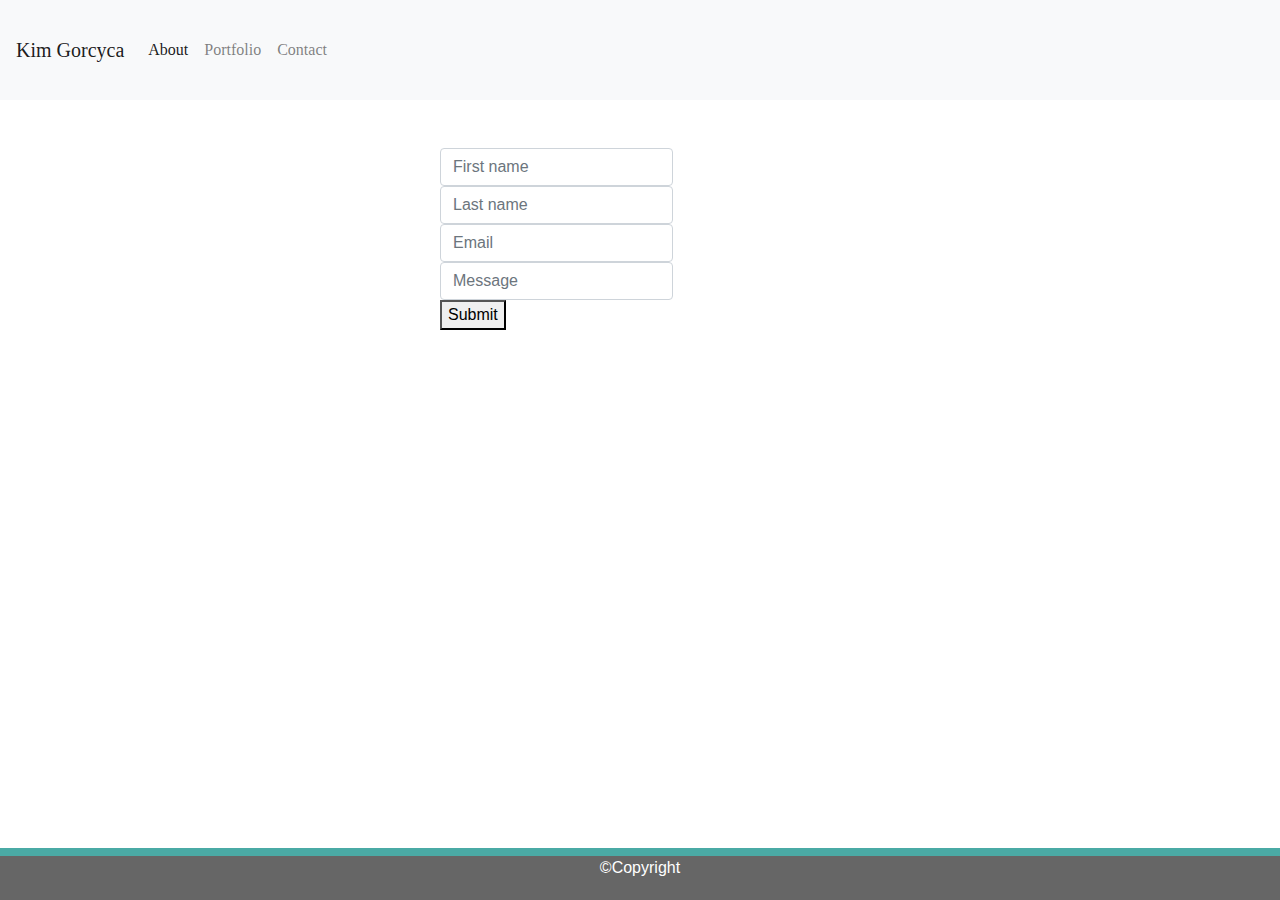
==== contact.html @ 7392f17f "created html files using bootstrap, updated css sheet" ====
<!DOCTYPE html>
<html lang="en">
<head>
    <meta charset="UTF-8">
    <meta name="viewport" content="width=device-width, initial-scale=1.0">
    <meta http-equiv="X-UA-Compatible" content="ie=edge">
    <link rel="stylesheet" href="https://stackpath.bootstrapcdn.com/bootstrap/4.3.1/css/bootstrap.min.css" integrity="sha384-ggOyR0iXCbMQv3Xipma34MD+dH/1fQ784/j6cY/iJTQUOhcWr7x9JvoRxT2MZw1T" crossorigin="anonymous">
    <link rel="stylesheet" type="text/css" href="style.css">
    <title>Contact</title>
</head>
<body>
  <nav class="navbar navbar-expand-lg navbar-light bg-light">
    <a class="navbar-brand" href="#">Kim Gorcyca</a>
    <button class="navbar-toggler" type="button" data-toggle="collapse" data-target="#navbarNav" aria-controls="navbarNav" aria-expanded="false" aria-label="Toggle navigation">
      <span class="navbar-toggler-icon"></span>
    </button>
    <div class="collapse navbar-collapse" id="navbarNav">
     <ul class="navbar-nav">
       <li class="nav-item active">
         <a class="nav-link" href="index.html ">About </a>
         </li>
       <li class="nav-item">
          <a class="nav-link" href="portfolio.html">Portfolio</a>
         </li>
       <li class="nav-item">
         <a class="nav-link" href="contact.html">Contact</a>
         </li>
       </ul>
     </div>
    </nav>

<br></br>

  <div class="container">
    <div class="mx-auto" style="width: 400px;">
    <form>
      <div class="row">
          <div class="col-auto">
             <input type="text" class="form-control" placeholder="First name">
           </div>
          <div class="col-auto">
            <input type="text" class="form-control" placeholder="Last name">
            </div>
          </div>
      </form>
      <form>
          <div class="row">
            <div class="col-auto">
            <input type="text" class="form-control" placeholder="Email">
            </div>       
          </div>
        </form>
      <form>
          <div class="row">
            <div class="col-auto">
                <input type="text" class="form-control" placeholder="Message">
              </div>
            </div>
        </form>
        
      <form action="mailto:kgorcyca@gmail.com">
            <button>Submit</button>
      </form>
      </div>
    </div>

    <br></br>

    <footer>
      &copy;Copyright
    </footer>  

</body>
</html>
---- style.css ----
body {
    color:#777777;
    font-family: 'Arial', 'Helvetica Neue', Helvetica, sans-serif;
    width: 100%;
    height:100%;
    background-image: url(../images/white-waves/white-waves.png);
}

nav{
    width: 100%;
    height: 100px;
    background-color: #ffffff;
    border-color: lightslategray;
    font-family: Georgia, 'Times New Roman', Times, serif;
}

footer{
    background-color: #666666;
    border-top: 8px solid #4aaaa5;
    border-bottom: 20px solid #666666;
    color:#ffffff;
    position: fixed;
    left: 0;
    bottom: 0;
    width: 100%;
    text-align: center;
    }
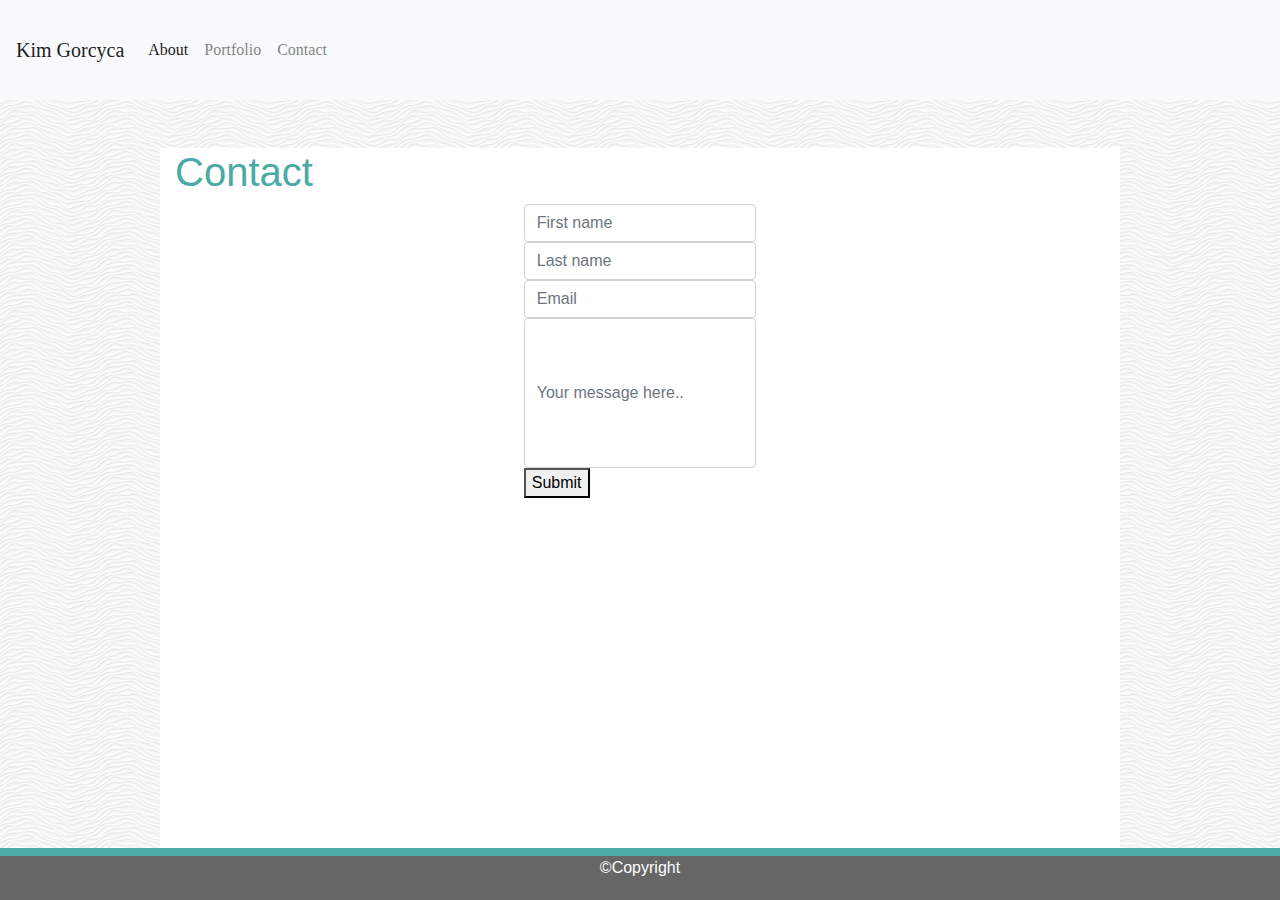
==== commit 893792c4: "updates to responsiveness" ====
--- a/contact.html
+++ b/contact.html
@@ -5,7 +5,7 @@
     <meta name="viewport" content="width=device-width, initial-scale=1.0">
     <meta http-equiv="X-UA-Compatible" content="ie=edge">
     <link rel="stylesheet" href="https://stackpath.bootstrapcdn.com/bootstrap/4.3.1/css/bootstrap.min.css" integrity="sha384-ggOyR0iXCbMQv3Xipma34MD+dH/1fQ784/j6cY/iJTQUOhcWr7x9JvoRxT2MZw1T" crossorigin="anonymous">
-    <link rel="stylesheet" type="text/css" href="style.css">
+    <link rel="stylesheet" type="text/css" href="assets/style.css">
     <title>Contact</title>
 </head>
 <body>
@@ -32,7 +32,8 @@
 <br></br>
 
   <div class="container">
-    <div class="mx-auto" style="width: 400px;">
+    <h1>Contact</h1>
+    <div class="mx-auto" style="width: 25%;">
     <form>
       <div class="row">
           <div class="col-auto">
@@ -53,7 +54,7 @@
       <form>
           <div class="row">
             <div class="col-auto">
-                <input type="text" class="form-control" placeholder="Message">
+                <input id="message" type="text" class="form-control" placeholder="Your message here..">
               </div>
             </div>
         </form>
--- a/assets/style.css
+++ b/assets/style.css
@@ -0,0 +1,51 @@
+body {
+    color:#777777;
+    font-family: 'Arial', 'Helvetica Neue', Helvetica, sans-serif;
+    width: 100%;
+    height:100%;
+    background-image: url(../assets/white-waves.png);
+}
+
+nav{
+    width: 100%;
+    height: 100px;
+    background-color: #ffffff;
+    border-color: lightslategray;
+    font-family: Georgia, 'Times New Roman', Times, serif;
+}
+
+footer{
+    background-color: #666666;
+    border-top: 8px solid #4aaaa5;
+    border-bottom: 20px solid #666666;
+    color:#ffffff;
+    position: fixed;
+    left: 0;
+    bottom: 0;
+    width: 100%;
+    text-align: center;
+    }
+
+#message{
+    height:150px;
+}
+
+.container{
+    width: 960px;
+    height:700px; 
+    background-color:#ffffff;
+    border-color: #dddddd;
+  
+}
+
+h1{
+    color: #4aaaa5;
+   
+}
+
+.card{
+    background-color: #4aaaa5;
+    color: #ffffff;
+    text-align: center;
+    
+}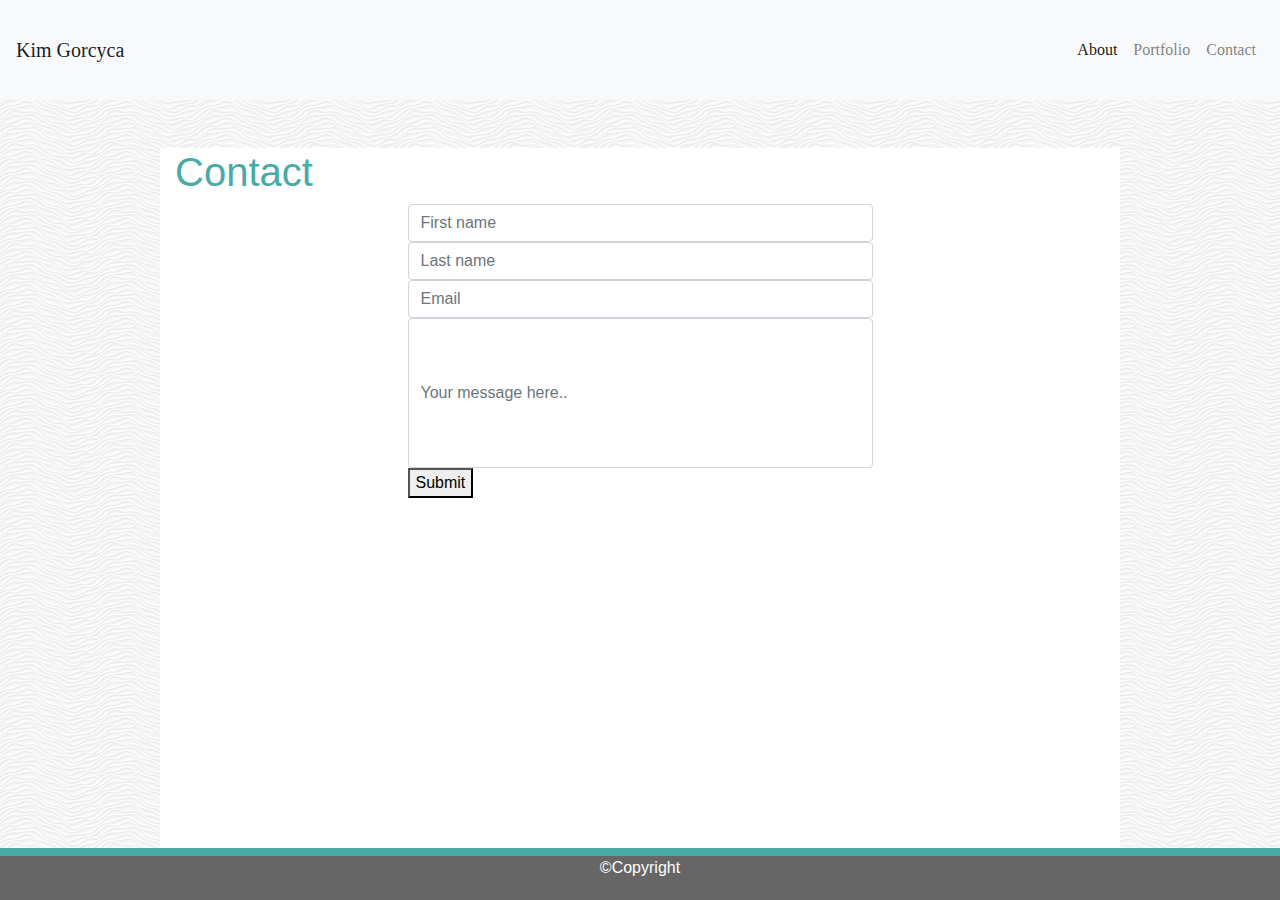
==== commit 14b2df63: "updates to responsiveness and styling" ====
--- a/contact.html
+++ b/contact.html
@@ -15,7 +15,7 @@
       <span class="navbar-toggler-icon"></span>
     </button>
     <div class="collapse navbar-collapse" id="navbarNav">
-     <ul class="navbar-nav">
+      <ul class="navbar-nav ml-auto">
        <li class="nav-item active">
          <a class="nav-link" href="index.html ">About </a>
          </li>
@@ -33,27 +33,27 @@
 
   <div class="container">
     <h1>Contact</h1>
-    <div class="mx-auto" style="width: 25%;">
+    <div class="mx-auto" style="width: 50%;">
     <form>
       <div class="row">
-          <div class="col-auto">
+          <div class="col-12">
              <input type="text" class="form-control" placeholder="First name">
            </div>
-          <div class="col-auto">
+          <div class="col-12">
             <input type="text" class="form-control" placeholder="Last name">
             </div>
           </div>
       </form>
       <form>
           <div class="row">
-            <div class="col-auto">
+            <div class="col-12">
             <input type="text" class="form-control" placeholder="Email">
             </div>       
           </div>
         </form>
       <form>
           <div class="row">
-            <div class="col-auto">
+            <div class="col-12">
                 <input id="message" type="text" class="form-control" placeholder="Your message here..">
               </div>
             </div>
